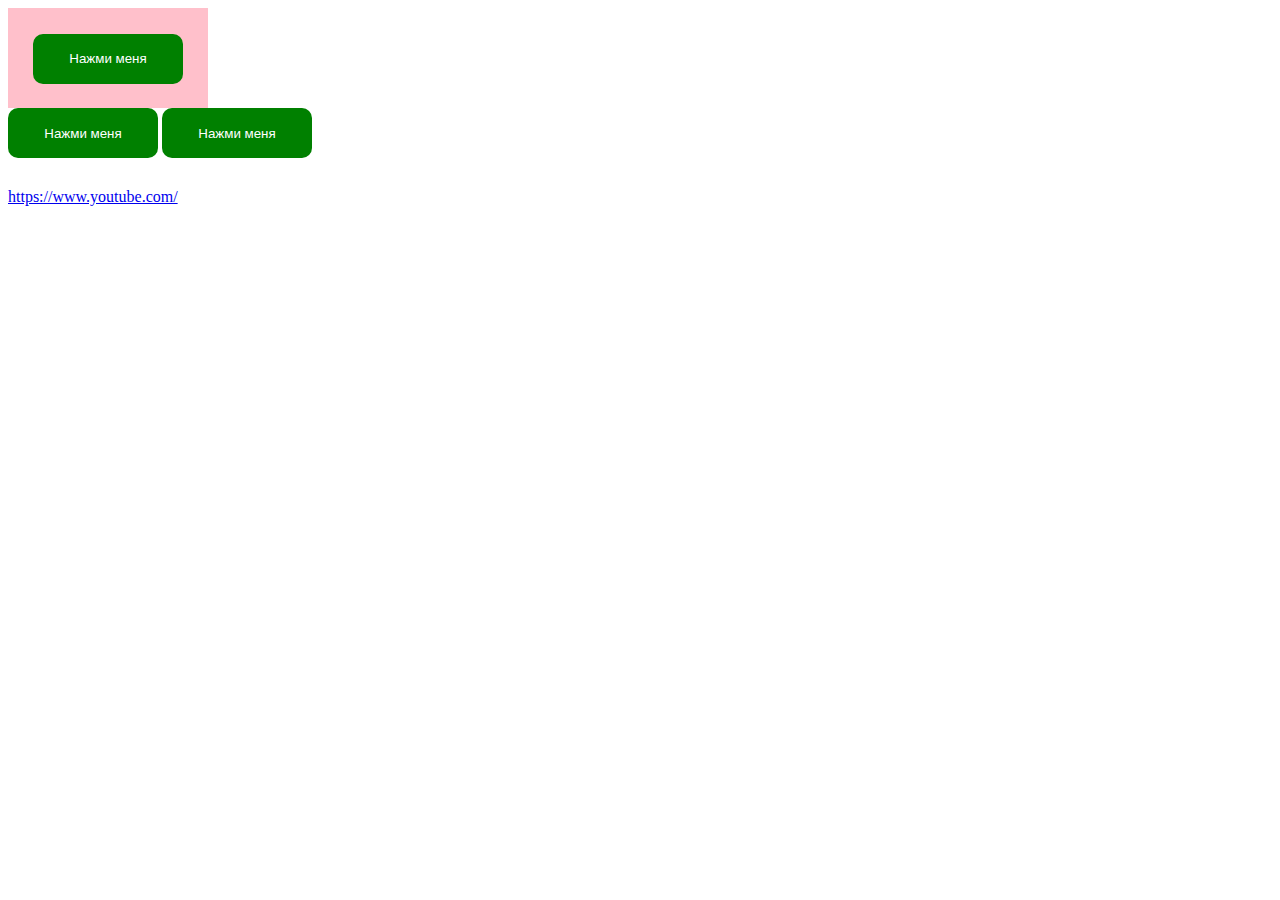
==== preview/index.html @ 829e7b2c "commit" ====
<!DOCTYPE html>
<html lang="ru">
  <head>
		<meta charset="utf-8">
		<meta http-equiv="X-UA-Compatible" content="IE=edge">
		<title>JavaScript</title>
		<link rel="stylesheet" href="css.css">
  </head>
  <body>
        <div class="overlay">
			<button id="btn">Нажми меня</button>
		</div>
		<button>Нажми меня</button>
		<button>Нажми меня</button>

    	<a href="https://www.youtube.com/">https://www.youtube.com/</a>

		<script src="script.js"></script>
  </body>
</html>
---- preview/css.css ----
button 
{
    width: 150px;
    height: 50px;
    background-color: green;
    border: none;
    color: #fff;
    border-radius: 10px;
    outline: none;
    cursor: pointer;
    transition: 0.3s;
}
button:hover 
{
    transform: scale(0.95);
}
.overlay 
{
    background-color: pink;
    width: 200px;
    height: 100px;
    text-align: center;
    line-height: 100px;
}
a 
{
    display: block;
    margin-top: 30px;
}
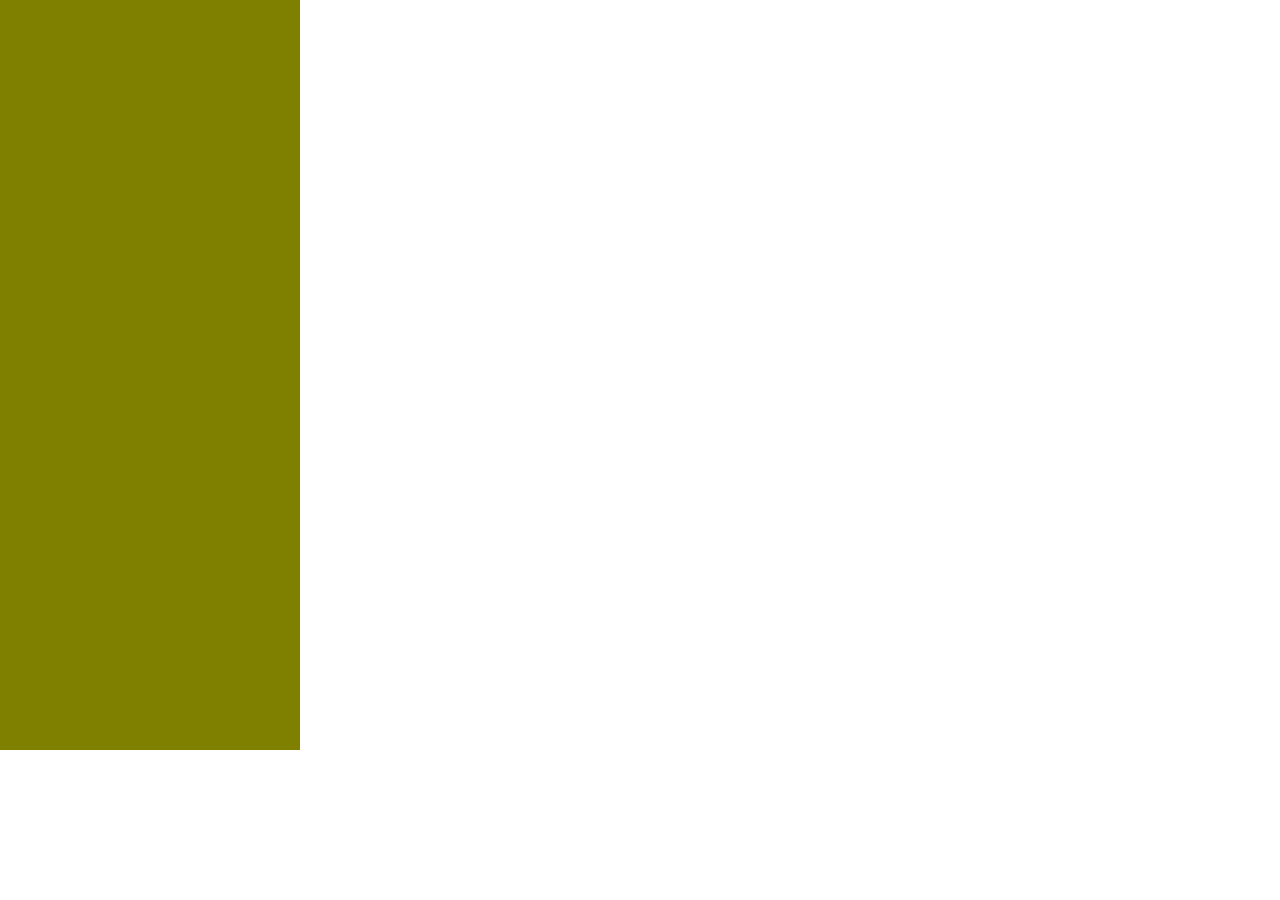
==== commit 753db950: "commit" ====
--- a/preview/index.html
+++ b/preview/index.html
@@ -7,13 +7,19 @@
 		<link rel="stylesheet" href="css.css">
   </head>
   <body>
-        <div class="overlay">
+        <!-- <div class="overlay">
 			<button id="btn">Нажми меня</button>
 		</div>
 		<button>Нажми меня</button>
 		<button>Нажми меня</button>
 
-    	<a href="https://www.youtube.com/">https://www.youtube.com/</a>
+    	<a href="https://www.youtube.com/">https://www.youtube.com/</a> -->
+
+		<div class="wrapper">
+			<div class="box"></div>
+			<div class="box this"></div>
+			<div class="box"></div>
+		</div>
 
 		<script src="script.js"></script>
   </body>
--- a/preview/css.css
+++ b/preview/css.css
@@ -27,3 +27,17 @@
     display: block;
     margin-top: 30px;
 }
+
+* 
+{
+    box-sizing: border-box;
+    margin: 0;
+    padding: 0;
+}
+
+.box 
+{
+    width: 300px;
+    height: 250px;
+    background-color: olive;
+}